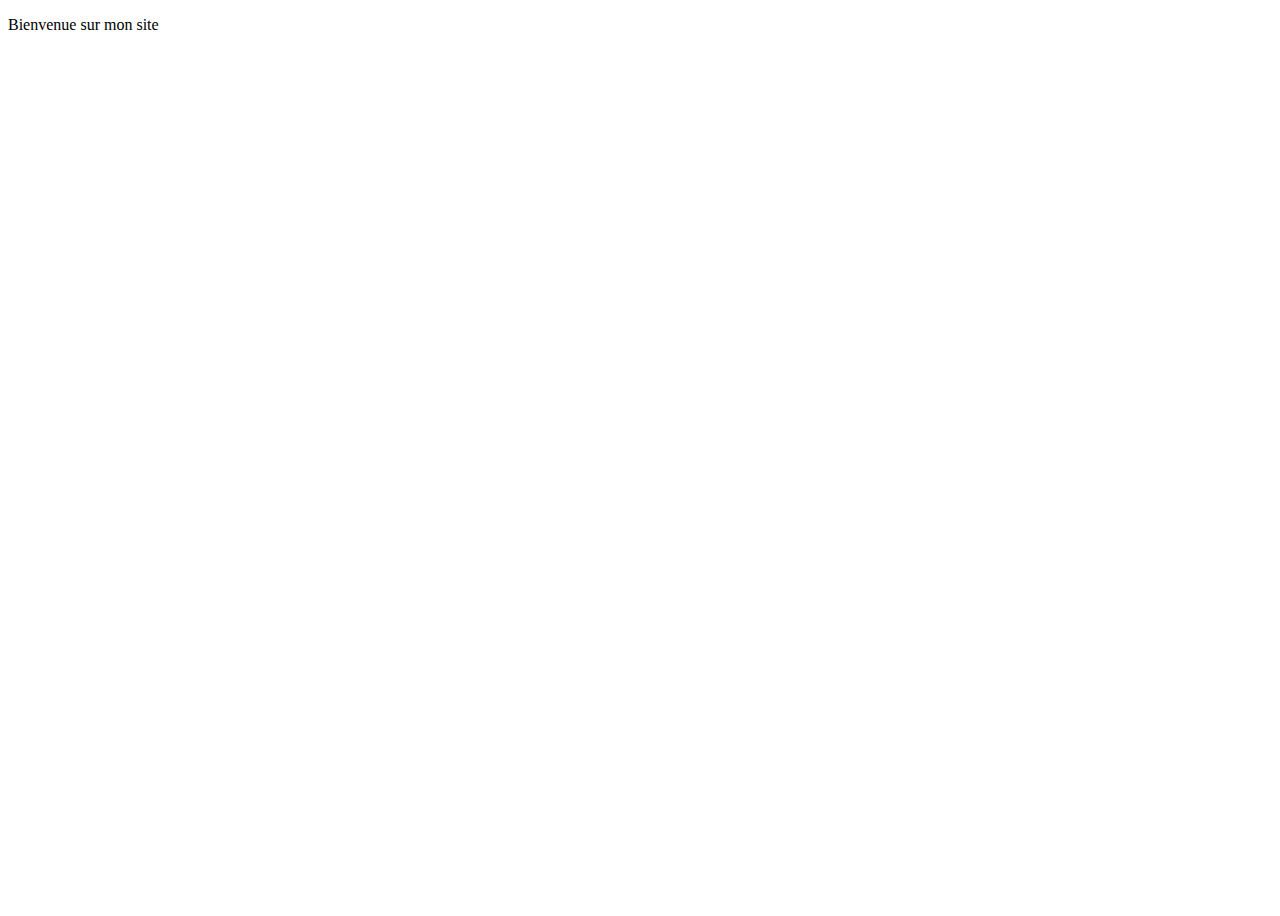
==== index.html @ 666d0c60 "Start setting height and width" ====
<!DOCTYPE html>
<html lang="en">
<head>
    <meta charset="UTF-8">
    <meta name="viewport" content="width=device-width, initial-scale=1.0">
    <link href="https://cdn.jsdelivr.net/npm/bootstrap@5.0.2/dist/css/bootstrap.min.css" rel="stylesheet" integrity="sha384-EVSTQN3/azprG1Anm3QDgpJLIm9Nao0Yz1ztcQTwFspd3yD65VohhpuuCOmLASjC" crossorigin="anonymous">
    <link rel="stylesheet" href="src/default.css">
    <title>Site Bootstrap 5</title>
</head>
<body class="bg-dark">
    <p class="text-white">
        Bienvenue sur mon site
    </p>

    <div class="bg-primary w-25 h-50"></div>
    <div class="bg-success vw-25"></div>
</html>
---- src/default.css ----
html, body {
    height: 100%;
}

div {
    padding: 30px;
}
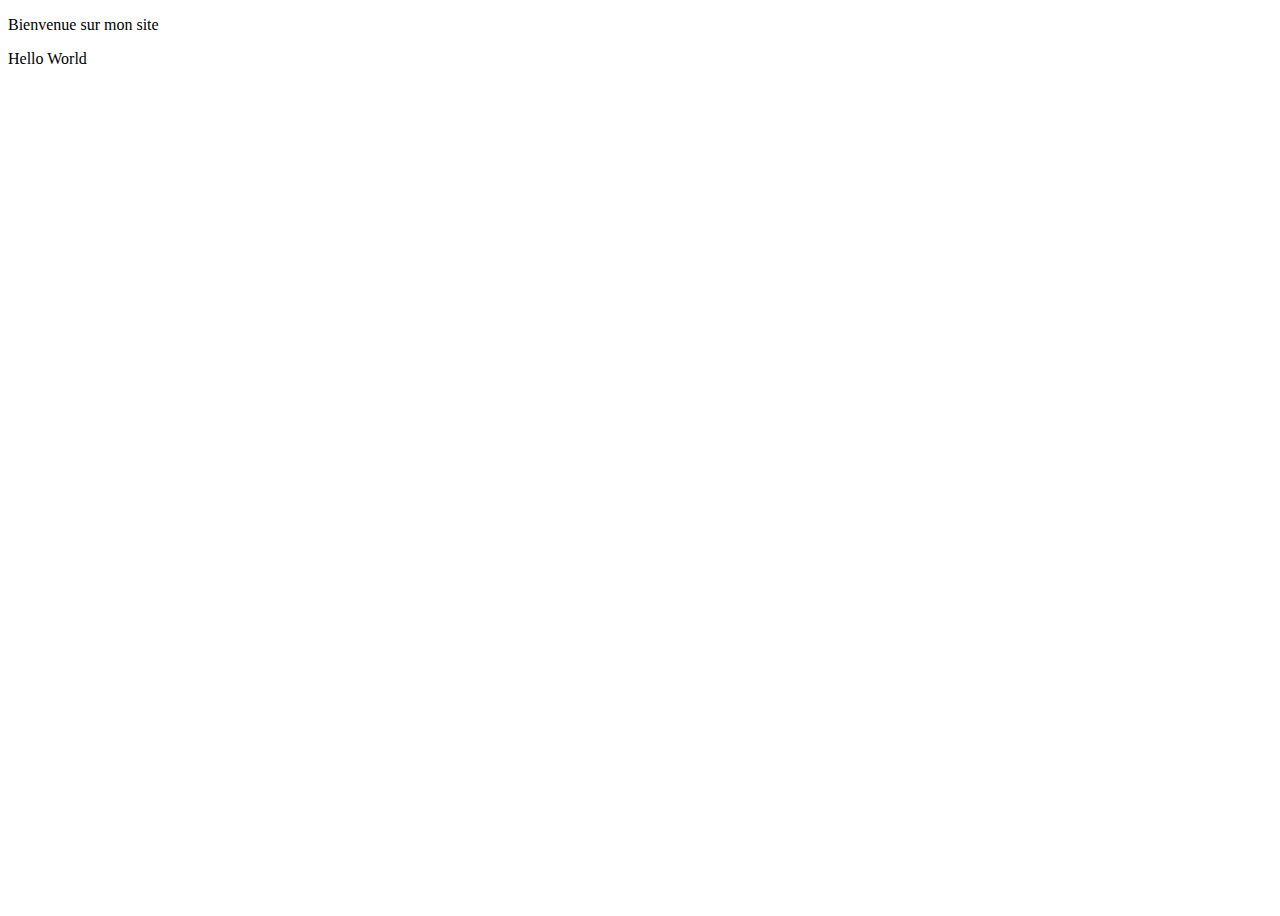
==== commit 023a7576: "Play with margins/padding" ====
--- a/index.html
+++ b/index.html
@@ -12,6 +12,17 @@
         Bienvenue sur mon site
     </p>
 
-    <div class="bg-primary w-25 h-50"></div>
-    <div class="bg-success vw-25"></div>
-</html>+<!--    définit la taille en %-->
+<!--    <div class="bg-primary w-25 h-50"></div>-->
+<!--    <div class="bg-success vw-25"></div>-->
+
+<!--    set la marge à 0 sur l'axe X, possibilité d'aller jusque 5 -->
+    <div class="bg-primary mx-0"></div>
+<!--    pt-3 : padding top 3-->
+<!--    pb-4 : padding bottom 3-->
+<!--    px-2 : padding gauche + droite 2-->
+    <div class="bg-primary mx-5 pt-3 pb-4 px-2 text-white">
+        Hello World
+    </div>
+</body>
+</html>
--- a/src/default.css
+++ b/src/default.css
@@ -1,8 +1,3 @@
 html, body {
     height: 100%;
 }
-
-div {
-    padding: 30px;
-}
-
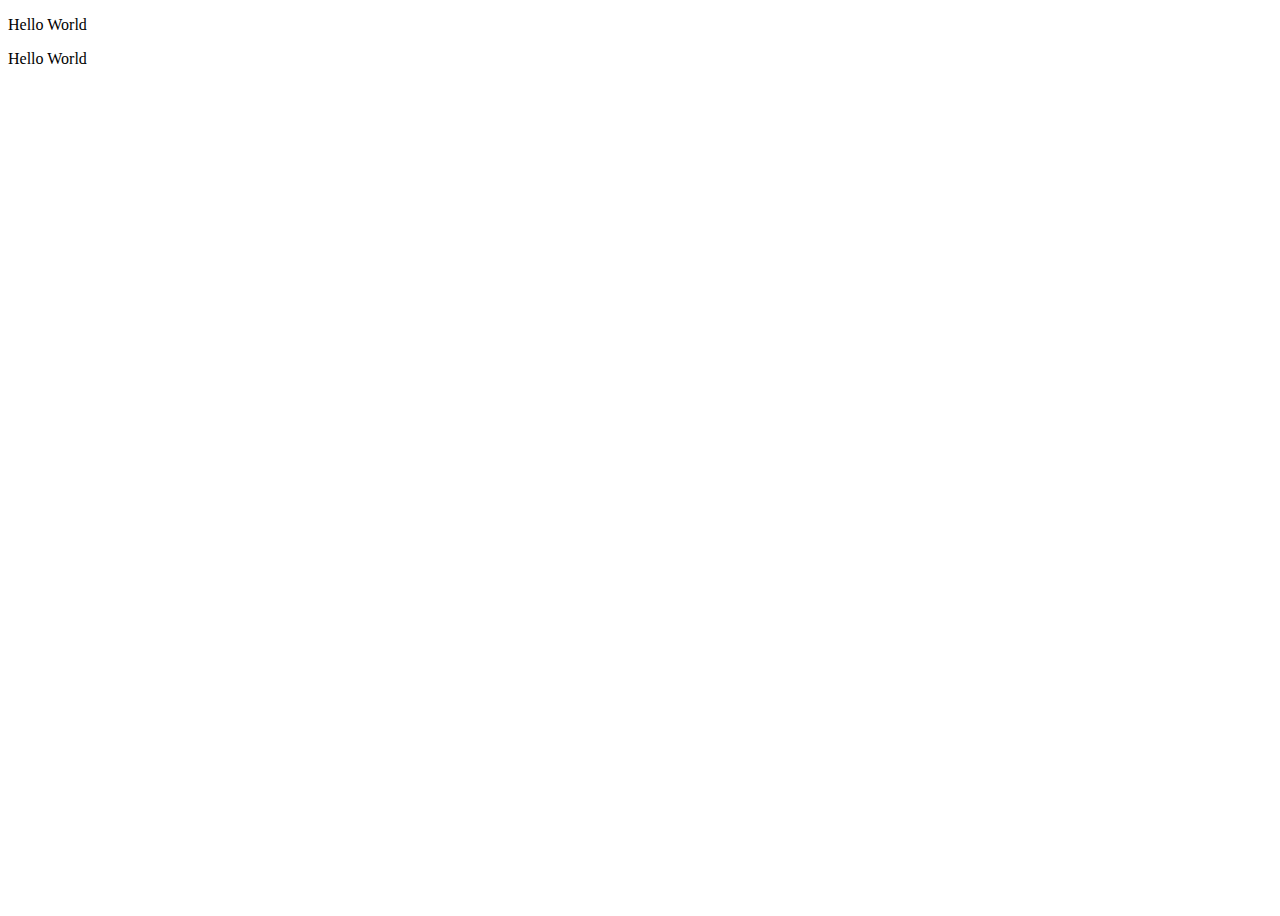
==== commit 691f7c54: "Break point" ====
--- a/index.html
+++ b/index.html
@@ -9,7 +9,7 @@
 </head>
 <body class="bg-dark">
     <p class="text-white">
-        Bienvenue sur mon site
+        Hello World
     </p>
 
 <!--    définit la taille en %-->
@@ -21,7 +21,9 @@
 <!--    pt-3 : padding top 3-->
 <!--    pb-4 : padding bottom 3-->
 <!--    px-2 : padding gauche + droite 2-->
-    <div class="bg-primary mx-5 pt-3 pb-4 px-2 text-white">
+<!--    text- start / center / end-->
+<!--    applique text-md-end tant que la taille est > à 768px, sinon text-start -->
+    <div class="bg-primary mx-5 pt-3 pb-4 px-2 text-white text-md-end text-start">
         Hello World
     </div>
 </body>
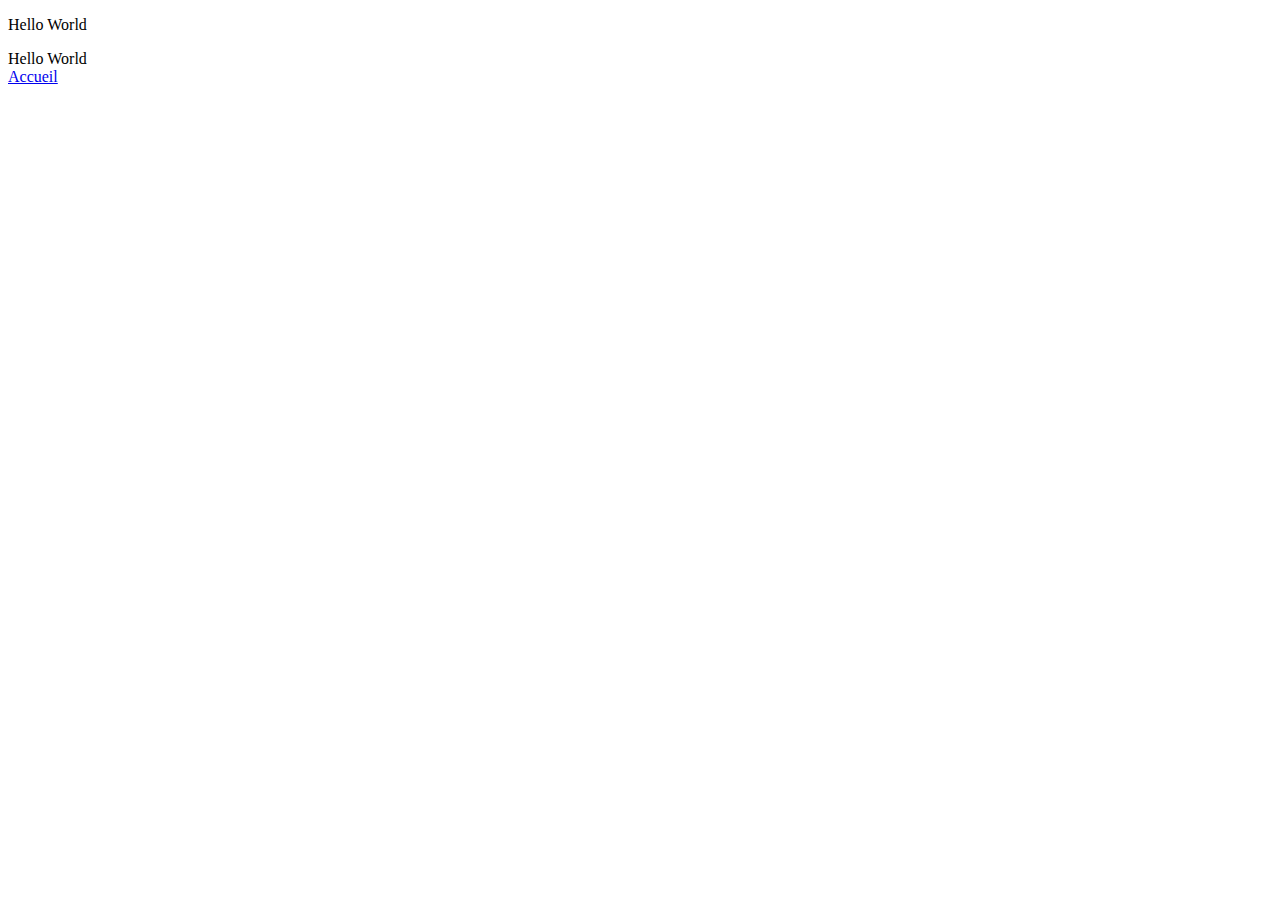
==== commit 363c05b9: "Play with text" ====
--- a/index.html
+++ b/index.html
@@ -17,14 +17,26 @@
 <!--    <div class="bg-success vw-25"></div>-->
 
 <!--    set la marge à 0 sur l'axe X, possibilité d'aller jusque 5 -->
-    <div class="bg-primary mx-0"></div>
+<!--    <div class="bg-primary mx-0"></div>-->
 <!--    pt-3 : padding top 3-->
 <!--    pb-4 : padding bottom 3-->
 <!--    px-2 : padding gauche + droite 2-->
 <!--    text- start / center / end-->
 <!--    applique text-md-end tant que la taille est > à 768px, sinon text-start -->
-    <div class="bg-primary mx-5 pt-3 pb-4 px-2 text-white text-md-end text-start">
+<!--    <div class="bg-primary mx-5 pt-3 pb-4 px-2 text-white text-md-end text-start">-->
+<!--        Hello World-->
+<!--    </div>-->
+
+<!--    text-uppercase -->
+<!--    text-lowercase -->
+<!--    text-capitalize (maj sur chaque 1ère lettre de chaque mot -->
+    <div class="bg-primary mx-5 p-3 text-white text-uppercase">
         Hello World
     </div>
+
+<!--    text-decoration-none -->
+<!--    text-decoration-underline -->
+<!--    text-decoration-line-through -->
+    <a href="#" class="text-white text-decoration-none">Accueil</a>
 </body>
 </html>
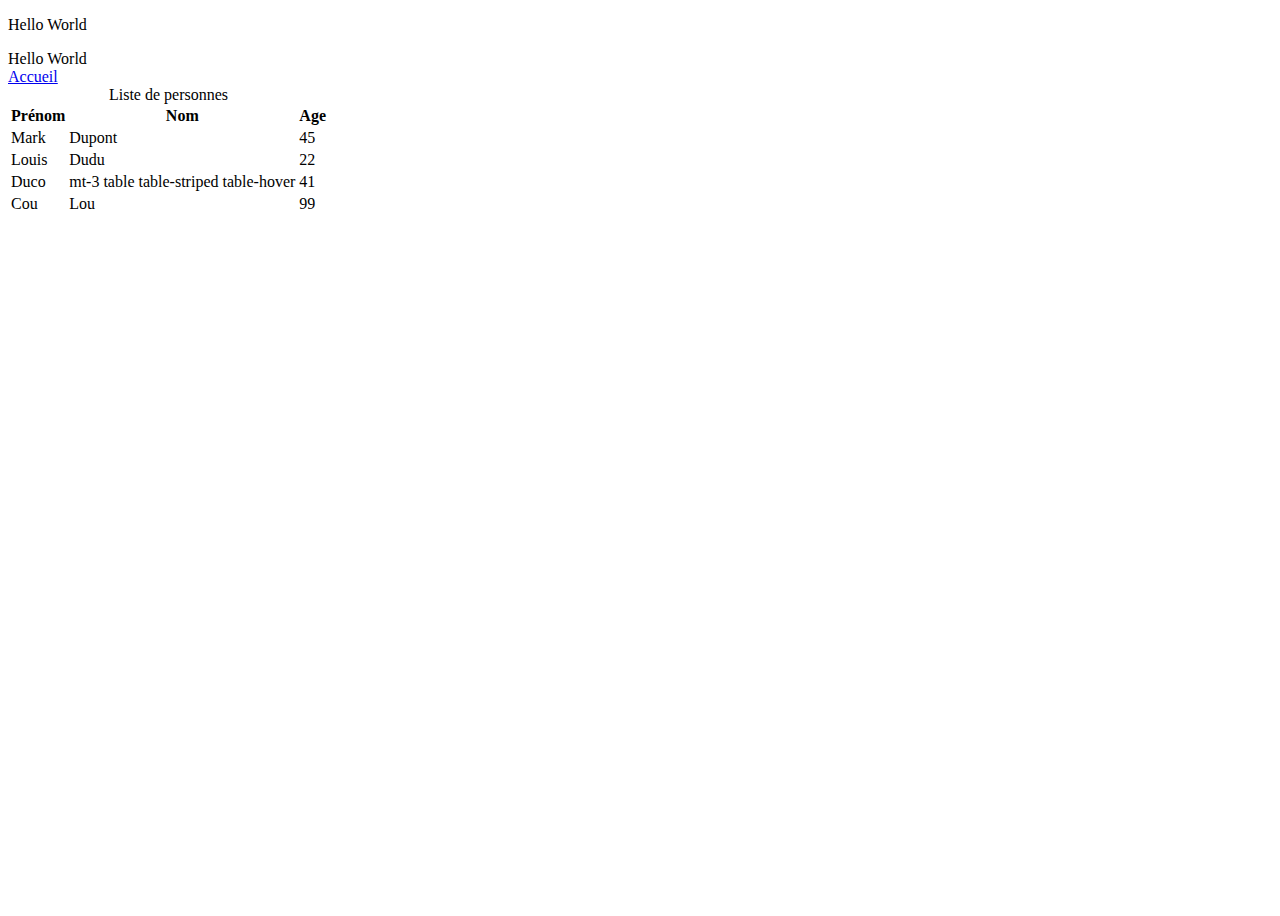
==== commit 7204a6a9: "Tables" ====
--- a/index.html
+++ b/index.html
@@ -7,9 +7,9 @@
     <link rel="stylesheet" href="src/default.css">
     <title>Site Bootstrap 5</title>
 </head>
-<body class="bg-dark">
+<body class="p-3">
     <p class="text-white">
-        Hello World
+        Hello <span class="fw-bold">World</span>
     </p>
 
 <!--    définit la taille en %-->
@@ -38,5 +38,54 @@
 <!--    text-decoration-underline -->
 <!--    text-decoration-line-through -->
     <a href="#" class="text-white text-decoration-none">Accueil</a>
+
+<!--    rend le tableau responsive -->
+    <div class="table-responsive">
+        <!--    table-striped : permet d'avoir des lignes de couleurs différentes -->
+        <!--    table-hover : met en surbrillance la ligne où se trouve le curseur -->
+        <!--    table-bordered : met des bordures -->
+        <!--    border-primary : couleur des bordures -->
+        <!--    border-sm : réduit la taille du tableau -->
+        <!--    caption-top : met la légende au-dessus -->
+        <table class="mt-3 table table-striped table-hover table-bordered border-primary table-sm caption-top">
+<!--            définit une légende-->
+            <caption class="text-center">Liste de personnes</caption>
+
+            <thead>
+                <tr class="table-primary">
+                    <th>Prénom</th>
+                    <th>Nom</th>
+                    <th>Age</th>
+                </tr>
+            </thead>
+
+            <tbody>
+                <tr>
+                    <td>Mark</td>
+                    <td>Dupont</td>
+                    <td>45</td>
+                </tr>
+
+                <tr>
+                    <td class="table-dark">Louis</td>
+                    <td class="table-active">Dudu</td>
+                    <td>22</td>
+                </tr>
+
+                <tr>
+        <!--            align-middle : aligne verticalement-->
+                    <td class="align-middle">Duco</td>
+                    <td>mt-3 table table-striped table-hover</td>
+                    <td>41</td>
+                </tr>
+
+                <tr>
+                    <td>Cou</td>
+                    <td>Lou</td>
+                    <td>99</td>
+                </tr>
+            </tbody>
+        </table>
+    </div>
 </body>
 </html>
